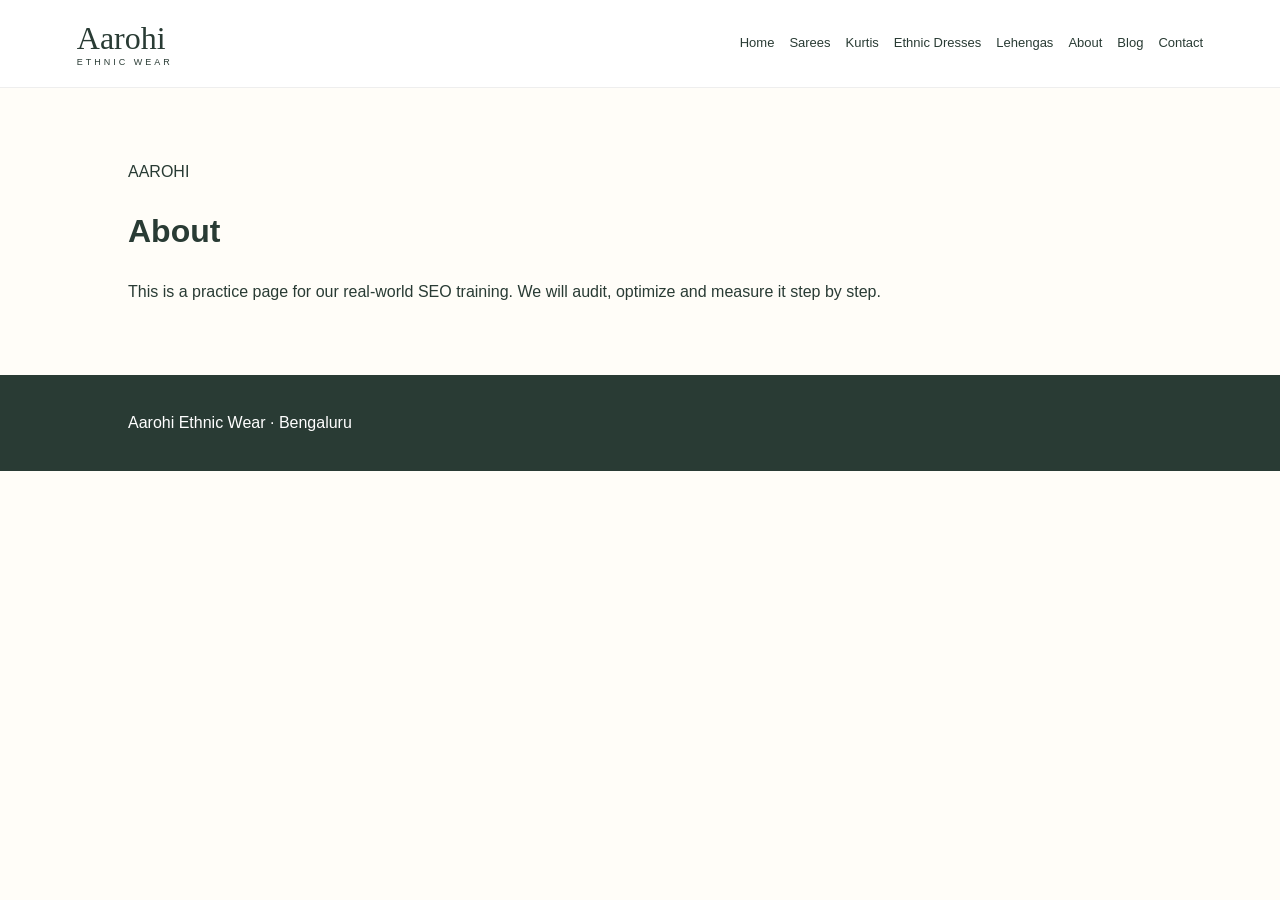
==== about.html @ 32096c1e "Add files via upload" ====
<!doctype html><html lang="en"><head><meta charset="UTF-8"><meta name="viewport" content="width=device-width,initial-scale=1"><title>About | Aarohi Ethnic Wear</title><meta name="description" content="Explore about at Aarohi Ethnic Wear in Bengaluru."><link rel="stylesheet" href="style.css"></head><body><header><div class="logo">Aarohi<small>ETHNIC WEAR</small></div><nav><a href="index.html">Home</a><a href="sarees.html">Sarees</a><a href="kurtis.html">Kurtis</a><a href="dresses.html">Ethnic Dresses</a><a href="lehengas.html">Lehengas</a><a href="about.html">About</a><a href="blog.html">Blog</a><a href="contact.html">Contact</a></nav></header><main class="page"><p>AAROHI</p><h1>About</h1><p>This is a practice page for our real-world SEO training. We will audit, optimize and measure it step by step.</p></main><footer>Aarohi Ethnic Wear · Bengaluru</footer></body></html>
---- style.css ----
*{box-sizing:border-box}body{margin:0;font-family:Arial,sans-serif;color:#293b34;background:#fffdf8;line-height:1.6}header{padding:20px 6%;background:#fff;display:flex;align-items:center;justify-content:space-between;gap:20px;border-bottom:1px solid #eee}.logo{font:32px Georgia,serif}.logo small{display:block;font:9px Arial;letter-spacing:3px;text-align:center}nav{display:flex;gap:15px;flex-wrap:wrap}nav a{color:#293b34;text-decoration:none;font-size:13px}.hero{padding:100px 10%;background:linear-gradient(100deg,#f0dcc8,#fff3e6);min-height:430px}.hero h1{font:52px Georgia,serif;max-width:600px;line-height:1.1}.hero p{max-width:600px}.button{display:inline-block;background:#b5465d;color:#fff;padding:11px 22px;text-decoration:none;border:0}section,.page{padding:55px 10%}.grid{display:grid;grid-template-columns:repeat(4,1fr);gap:20px}.card,.products article,.article{background:#fff;border:1px solid #eee;padding:25px;text-align:center}.card{text-decoration:none;color:#293b34;font:24px Georgia,serif}.pic{height:180px;display:flex;align-items:center;justify-content:center;color:#fff;font:22px Georgia,serif}.pink{background:#b96a7e}.green{background:#4f816a}.yellow{background:#d29a37}.purple{background:#6d4675}.about{background:#f4e9df}form{max-width:600px;display:grid;gap:15px}label{display:grid;gap:5px}input,textarea{padding:12px;border:1px solid #ccc}textarea{height:130px}footer{background:#293b34;color:#fff;padding:35px 10%}@media(max-width:800px){header{flex-direction:column}.grid{grid-template-columns:1fr 1fr}.hero h1{font-size:40px}}
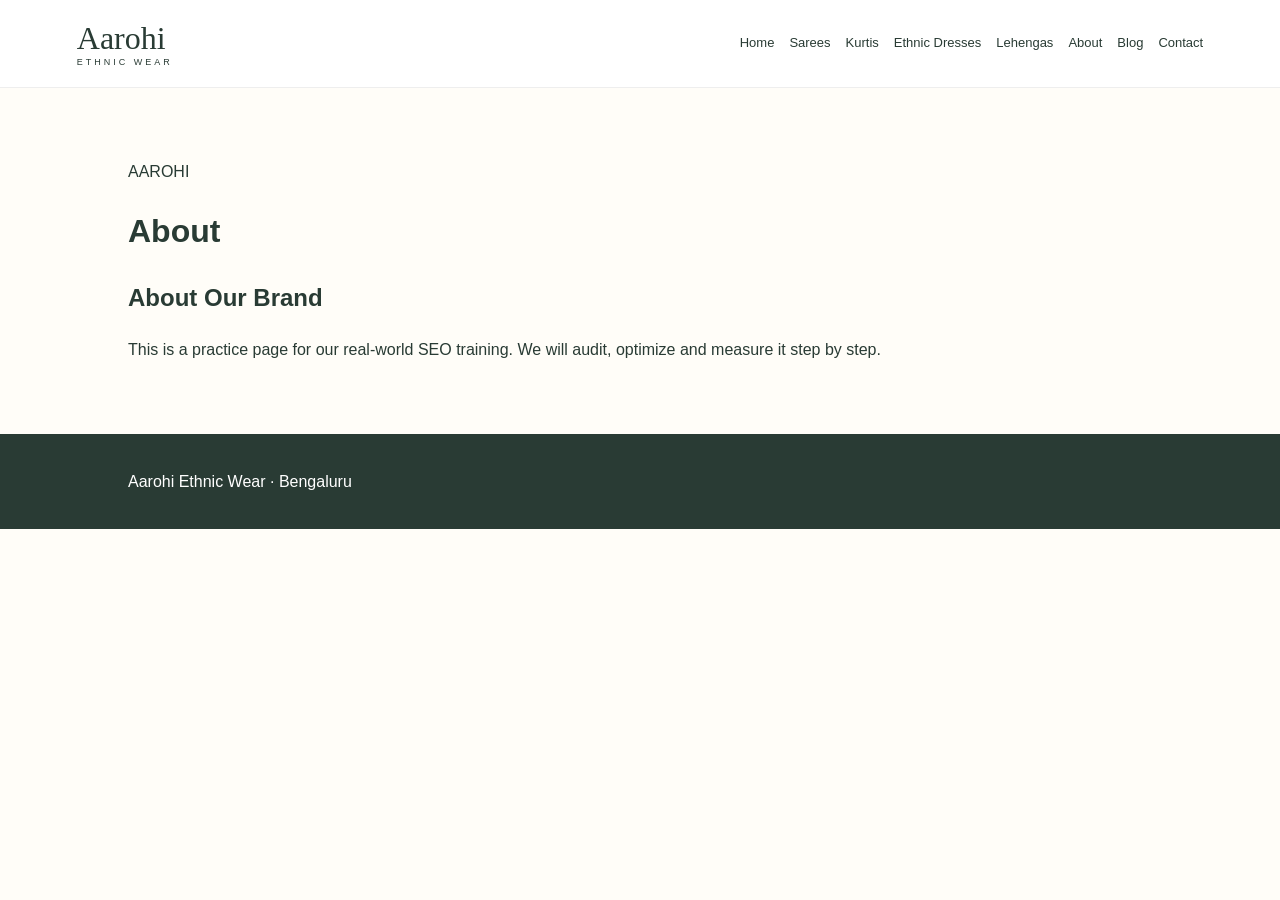
==== commit b1a4b8db: "Update about.html" ====
--- a/about.html
+++ b/about.html
@@ -1 +1 @@
-<!doctype html><html lang="en"><head><meta charset="UTF-8"><meta name="viewport" content="width=device-width,initial-scale=1"><title>About | Aarohi Ethnic Wear</title><meta name="description" content="Explore about at Aarohi Ethnic Wear in Bengaluru."><link rel="stylesheet" href="style.css"></head><body><header><div class="logo">Aarohi<small>ETHNIC WEAR</small></div><nav><a href="index.html">Home</a><a href="sarees.html">Sarees</a><a href="kurtis.html">Kurtis</a><a href="dresses.html">Ethnic Dresses</a><a href="lehengas.html">Lehengas</a><a href="about.html">About</a><a href="blog.html">Blog</a><a href="contact.html">Contact</a></nav></header><main class="page"><p>AAROHI</p><h1>About</h1><p>This is a practice page for our real-world SEO training. We will audit, optimize and measure it step by step.</p></main><footer>Aarohi Ethnic Wear · Bengaluru</footer></body></html>
+<!doctype html><html lang="en"><head><meta charset="UTF-8"><meta name="viewport" content="width=device-width,initial-scale=1"><title>About Aarohi Ethnic Wear | Bengaluru</title><meta name="description" content="Learn about at Aarohi Ethnic Wear in Bengaluru and explore our saree collections of sarees and traditional ethnic wear."><link rel="stylesheet" href="style.css"></head><body><header><div class="logo">Aarohi<small>ETHNIC WEAR</small></div><nav><a href="index.html">Home</a><a href="sarees.html">Sarees</a><a href="kurtis.html">Kurtis</a><a href="dresses.html">Ethnic Dresses</a><a href="lehengas.html">Lehengas</a><a href="about.html">About</a><a href="blog.html">Blog</a><a href="contact.html">Contact</a></nav></header><main class="page"><p>AAROHI</p><h1>About</h1> <h2>About Our Brand</h2><p>This is a practice page for our real-world SEO training. We will audit, optimize and measure it step by step.</p></main><footer>Aarohi Ethnic Wear · Bengaluru</footer></body></html>
--- a/style.css
+++ b/style.css
@@ -1 +1 @@
-*{box-sizing:border-box}body{margin:0;font-family:Arial,sans-serif;color:#293b34;background:#fffdf8;line-height:1.6}header{padding:20px 6%;background:#fff;display:flex;align-items:center;justify-content:space-between;gap:20px;border-bottom:1px solid #eee}.logo{font:32px Georgia,serif}.logo small{display:block;font:9px Arial;letter-spacing:3px;text-align:center}nav{display:flex;gap:15px;flex-wrap:wrap}nav a{color:#293b34;text-decoration:none;font-size:13px}.hero{padding:100px 10%;background:linear-gradient(100deg,#f0dcc8,#fff3e6);min-height:430px}.hero h1{font:52px Georgia,serif;max-width:600px;line-height:1.1}.hero p{max-width:600px}.button{display:inline-block;background:#b5465d;color:#fff;padding:11px 22px;text-decoration:none;border:0}section,.page{padding:55px 10%}.grid{display:grid;grid-template-columns:repeat(4,1fr);gap:20px}.card,.products article,.article{background:#fff;border:1px solid #eee;padding:25px;text-align:center}.card{text-decoration:none;color:#293b34;font:24px Georgia,serif}.pic{height:180px;display:flex;align-items:center;justify-content:center;color:#fff;font:22px Georgia,serif}.pink{background:#b96a7e}.green{background:#4f816a}.yellow{background:#d29a37}.purple{background:#6d4675}.about{background:#f4e9df}form{max-width:600px;display:grid;gap:15px}label{display:grid;gap:5px}input,textarea{padding:12px;border:1px solid #ccc}textarea{height:130px}footer{background:#293b34;color:#fff;padding:35px 10%}@media(max-width:800px){header{flex-direction:column}.grid{grid-template-columns:1fr 1fr}.hero h1{font-size:40px}}
+*{box-sizing:border-box}body{margin:0;font-family:Arial,sans-serif;color:#293b34;background:#fffdf8;line-height:1.6}header{padding:20px 6%;background:#fff;display:flex;align-items:center;justify-content:space-between;gap:20px;border-bottom:1px solid #eee}.logo{font:32px Georgia,serif}.logo small{display:block;font:9px Arial;letter-spacing:3px;text-align:center}nav{display:flex;gap:15px;flex-wrap:wrap}nav a{color:#293b34;text-decoration:none;font-size:13px}.hero{padding:100px 10%;background:linear-gradient(100deg,#f0dcc8,#fff3e6);min-height:430px}.hero h1{font:52px Georgia,serif;max-width:600px;line-height:1.1}.hero p{max-width:600px}.button{display:inline-block;background:#b5465d;color:#fff;padding:11px 22px;text-decoration:none;border:0}section,.page{padding:55px 10%}.grid{display:grid;grid-template-columns:repeat(4,1fr);gap:20px}.card,.products article,.article{background:#fff;border:1px solid #eee;padding:25px;text-align:center}.card{text-decoration:none;color:#293b34;font:24px Georgia,serif}.pic{height:180px;display:flex;align-items:center;justify-content:center;color:#fff;font:22px Georgia,serif}.pink{background:#8f4f62}.green{background:#35634f}.yellow{background:#9a6a18}.purple{background:#6d4675}.about{background:#f4e9df}form{max-width:600px;display:grid;gap:15px}label{display:grid;gap:5px}input,textarea{padding:12px;border:1px solid #ccc}textarea{height:130px}footer{background:#293b34;color:#fff;padding:35px 10%}@media(max-width:800px){header{flex-direction:column}.grid{grid-template-columns:1fr 1fr}.hero h1{font-size:40px}}
